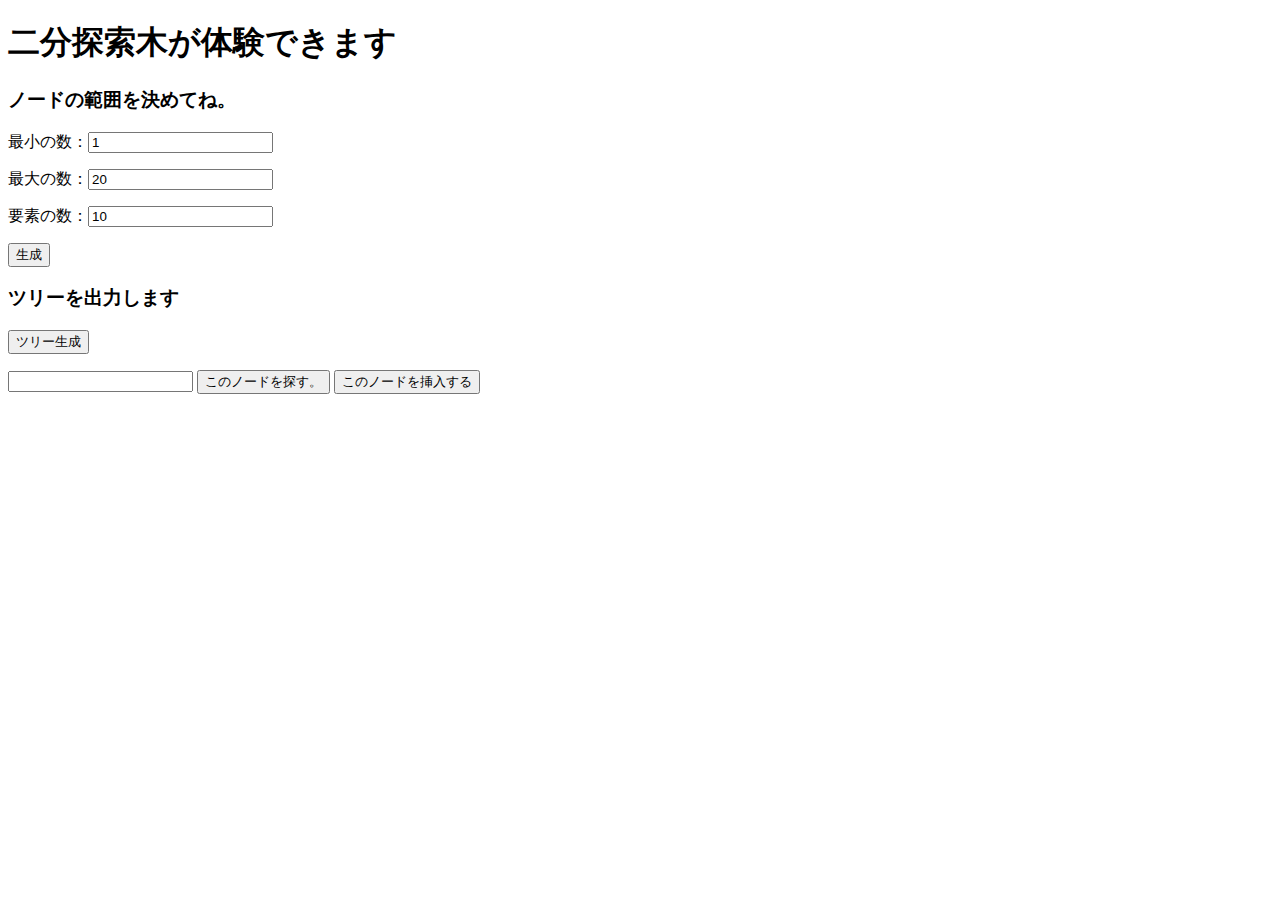
==== Tree.html @ a8b5bfb4 "一応ビルド・挿入は出来る。" ====
<!DOCTYPE html>

<html>
    <head>
        <title>二分探索木が体験できます</title>
        <meta charset="UTF-8">
        <meta name="viewport" content="width=device-width, initial-scale=1.0">
        <script src="js/jquery.min.js"></script>
        <script src="kadaiyaruzo/jquery.textchange.min.js"></script>
        
    </head>
    <body>
        <main>
            <h1>二分探索木が体験できます</h1>
            
            
            <div id="seedArea">
                <h3>ノードの範囲を決めてね。</h3>
                <p>最小の数：<input type="number" min="0" id="min" value="1"></p>
                <p>最大の数：<input type="number" min="1" id="max" value="20"></p>
                <p>要素の数：<input type ="number" min="1" id="amount" value="10"></p>
                <input type="button" id="seedInput" value="生成">
                
                <p id="seedOutput"></p>
               
            </div>
            <div id="treeArea">
                <h3>ツリーを出力します</h3>
                <input type="button" id="treeOutput" value="ツリー生成">
                <p id="errMsg"></p>
                <input type="number" min="0" id="target">
                 <input type="button" id="find" value="このノードを探す。">
                  <input type="button" id="insert" value="このノードを挿入する">
                  <p id="resultMsg"></p>
                <div id="nodes"></div>
            </div>
        </main>
        
        
        
        
        <script src="js/Tree_RG_rinkou.js"></script>
    </body>
        
</html>
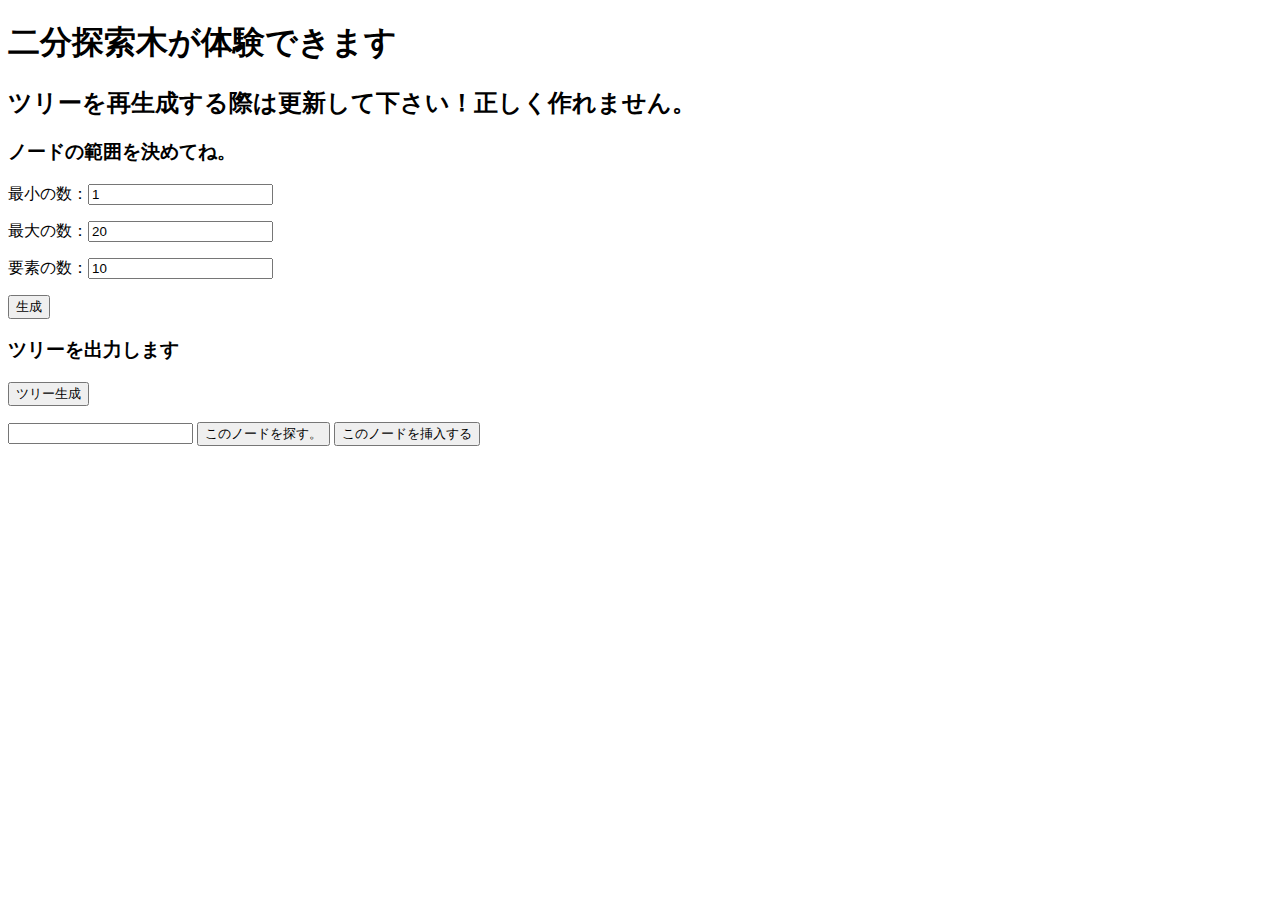
==== commit 556f1729: "更新してくれという記述を追加" ====
--- a/Tree.html
+++ b/Tree.html
@@ -12,6 +12,7 @@
     <body>
         <main>
             <h1>二分探索木が体験できます</h1>
+            <h2>ツリーを再生成する際は更新して下さい！正しく作れません。</h2>
             
             
             <div id="seedArea">
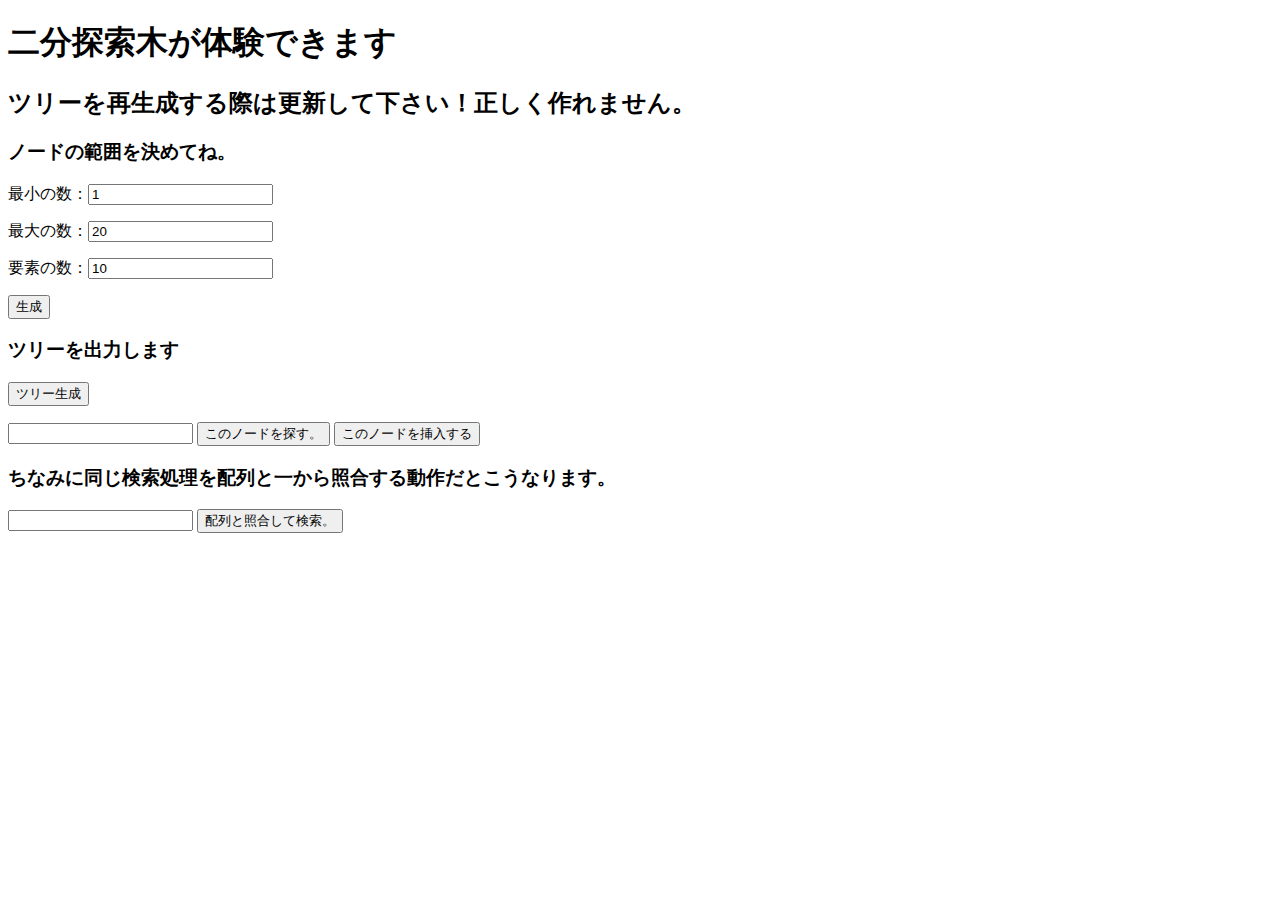
==== commit e1829ab4: "findを復旧してコメントアウトしておいた" ====
--- a/Tree.html
+++ b/Tree.html
@@ -35,6 +35,13 @@
                   <p id="resultMsg"></p>
                 <div id="nodes"></div>
             </div>
+            
+            <div id="badArea">
+                <h3>ちなみに同じ検索処理を配列と一から照合する動作だとこうなります。</h3>
+                <input type="number" min="0" id="s_target">
+                <input type="button" id="shougou" value="配列と照合して検索。">
+                
+            </div>
         </main>
         
         
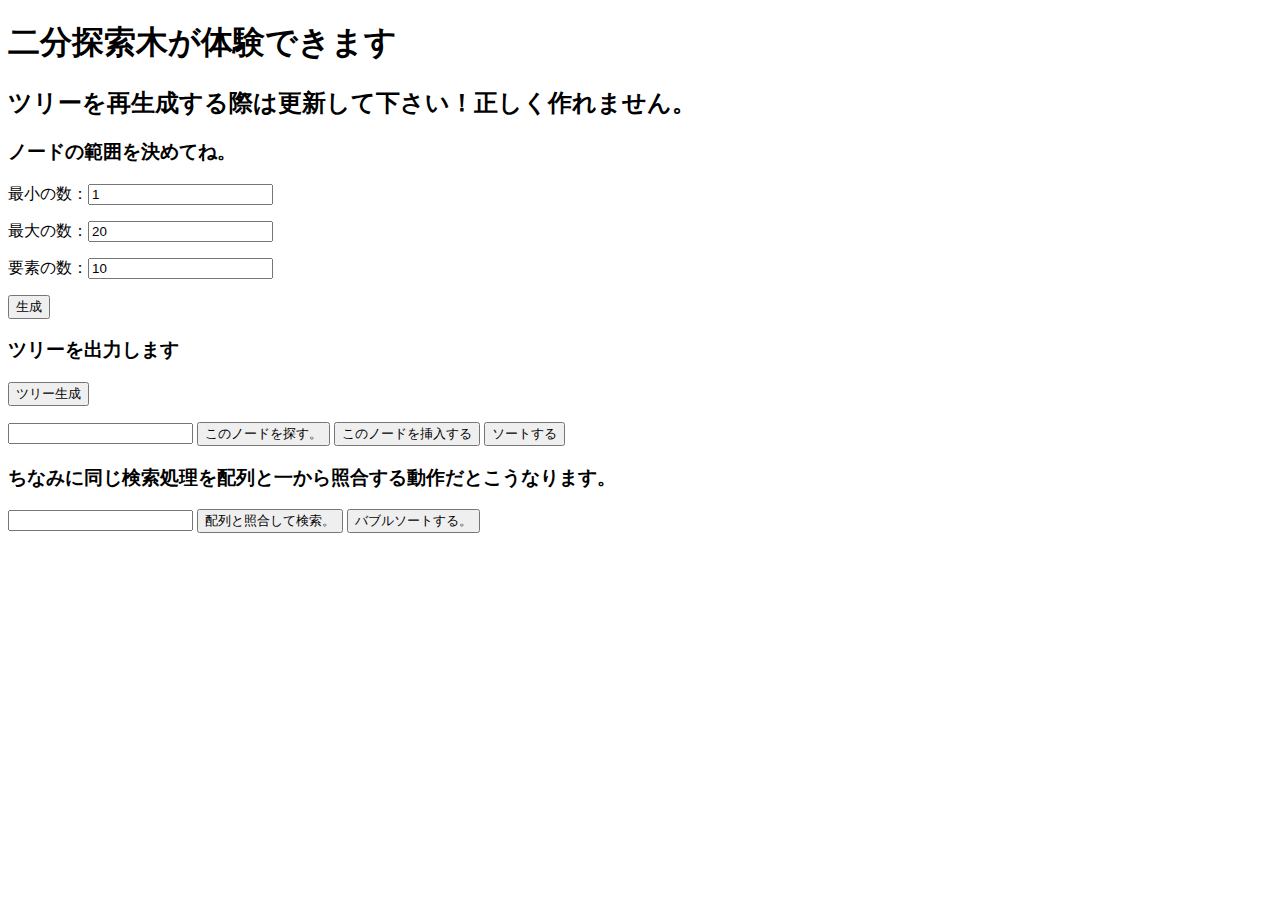
==== commit e90b980f: "d3.jsを導入しようとした" ====
--- a/Tree.html
+++ b/Tree.html
@@ -7,47 +7,50 @@
         <meta name="viewport" content="width=device-width, initial-scale=1.0">
         <script src="js/jquery.min.js"></script>
         <script src="kadaiyaruzo/jquery.textchange.min.js"></script>
-        
+        <script src="http://d3js.org/d3.v3.min.js" charset="utf-8"></script>
+
     </head>
     <body>
         <main>
             <h1>二分探索木が体験できます</h1>
             <h2>ツリーを再生成する際は更新して下さい！正しく作れません。</h2>
-            
-            
+
+
             <div id="seedArea">
                 <h3>ノードの範囲を決めてね。</h3>
                 <p>最小の数：<input type="number" min="0" id="min" value="1"></p>
                 <p>最大の数：<input type="number" min="1" id="max" value="20"></p>
                 <p>要素の数：<input type ="number" min="1" id="amount" value="10"></p>
                 <input type="button" id="seedInput" value="生成">
-                
+
                 <p id="seedOutput"></p>
-               
+
             </div>
             <div id="treeArea">
                 <h3>ツリーを出力します</h3>
                 <input type="button" id="treeOutput" value="ツリー生成">
                 <p id="errMsg"></p>
                 <input type="number" min="0" id="target">
-                 <input type="button" id="find" value="このノードを探す。">
-                  <input type="button" id="insert" value="このノードを挿入する">
-                  <p id="resultMsg"></p>
+                <input type="button" id="find" value="このノードを探す。">
+                <input type="button" id="insert" value="このノードを挿入する">
+                <input type="button" id="sort" value="ソートする">
+                <p id="resultMsg"></p>
                 <div id="nodes"></div>
             </div>
-            
+
             <div id="badArea">
                 <h3>ちなみに同じ検索処理を配列と一から照合する動作だとこうなります。</h3>
                 <input type="number" min="0" id="s_target">
                 <input type="button" id="shougou" value="配列と照合して検索。">
-                
+                <input type="button" id="bsort" value="バブルソートする。">
+                <p id="sMsg"></p>
             </div>
         </main>
-        
-        
-        
-        
+
+
+
+
         <script src="js/Tree_RG_rinkou.js"></script>
     </body>
-        
+
 </html>
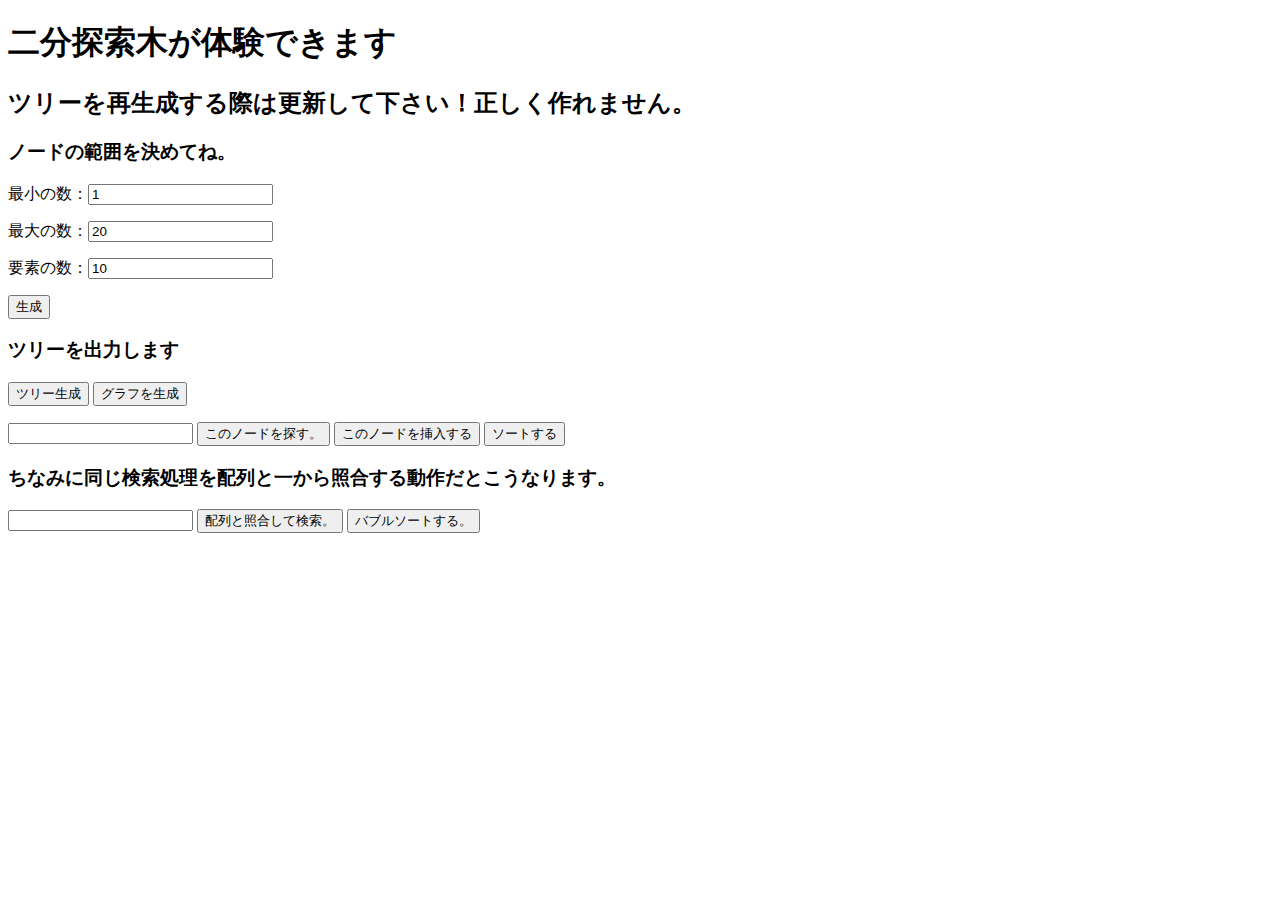
==== commit d0764002: "ソート機能を実装" ====
--- a/Tree.html
+++ b/Tree.html
@@ -8,6 +8,8 @@
         <script src="js/jquery.min.js"></script>
         <script src="kadaiyaruzo/jquery.textchange.min.js"></script>
         <script src="http://d3js.org/d3.v3.min.js" charset="utf-8"></script>
+        
+        <script src="js/clone.js" type="text/javascript"></script>
 
     </head>
     <body>
@@ -29,6 +31,7 @@
             <div id="treeArea">
                 <h3>ツリーを出力します</h3>
                 <input type="button" id="treeOutput" value="ツリー生成">
+                <input type="button" id="makegraf" value="グラフを生成">
                 <p id="errMsg"></p>
                 <input type="number" min="0" id="target">
                 <input type="button" id="find" value="このノードを探す。">
@@ -51,6 +54,8 @@
 
 
         <script src="js/Tree_RG_rinkou.js"></script>
+        
+        
     </body>
 
 </html>
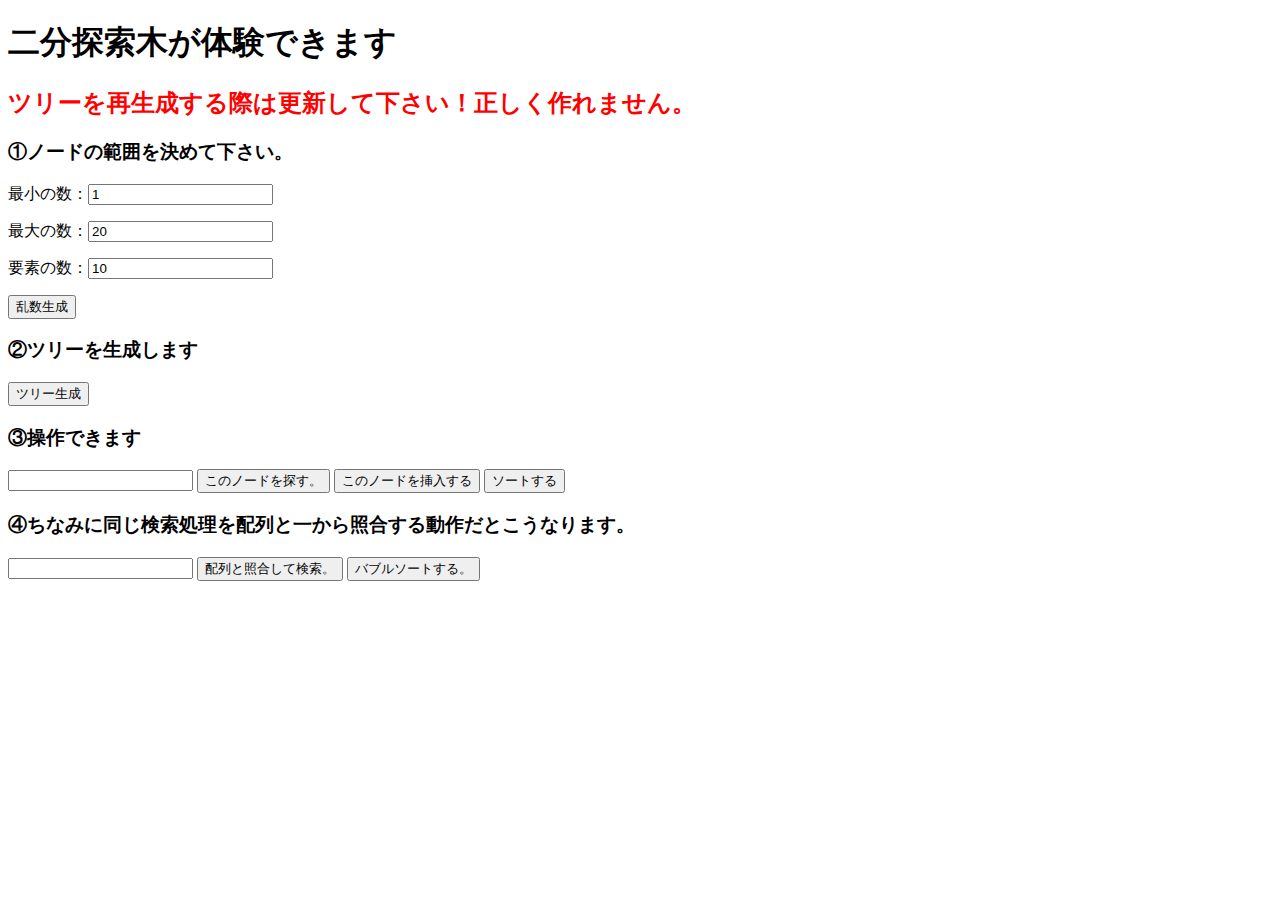
==== commit 75628b3a: "整理した" ====
--- a/Tree.html
+++ b/Tree.html
@@ -15,38 +15,41 @@
     <body>
         <main>
             <h1>二分探索木が体験できます</h1>
-            <h2>ツリーを再生成する際は更新して下さい！正しく作れません。</h2>
+            <h2 style="color: red">ツリーを再生成する際は更新して下さい！正しく作れません。</h2>
 
 
             <div id="seedArea">
-                <h3>ノードの範囲を決めてね。</h3>
+                <h3>①ノードの範囲を決めて下さい。</h3>
                 <p>最小の数：<input type="number" min="0" id="min" value="1"></p>
                 <p>最大の数：<input type="number" min="1" id="max" value="20"></p>
                 <p>要素の数：<input type ="number" min="1" id="amount" value="10"></p>
-                <input type="button" id="seedInput" value="生成">
+                <input type="button" id="seedInput" value="乱数生成">
 
                 <p id="seedOutput"></p>
 
             </div>
             <div id="treeArea">
-                <h3>ツリーを出力します</h3>
+                <h3>②ツリーを生成します</h3>
                 <input type="button" id="treeOutput" value="ツリー生成">
-                <input type="button" id="makegraf" value="グラフを生成">
+                <!--<input type="button" id="makegraf" value="グラフを生成">-->
                 <p id="errMsg"></p>
+                <h3>③操作できます</h3>
                 <input type="number" min="0" id="target">
                 <input type="button" id="find" value="このノードを探す。">
                 <input type="button" id="insert" value="このノードを挿入する">
                 <input type="button" id="sort" value="ソートする">
                 <p id="resultMsg"></p>
+                <p id="sortresult"></p>
                 <div id="nodes"></div>
             </div>
 
             <div id="badArea">
-                <h3>ちなみに同じ検索処理を配列と一から照合する動作だとこうなります。</h3>
+                <h3>④ちなみに同じ検索処理を配列と一から照合する動作だとこうなります。</h3>
                 <input type="number" min="0" id="s_target">
                 <input type="button" id="shougou" value="配列と照合して検索。">
                 <input type="button" id="bsort" value="バブルソートする。">
                 <p id="sMsg"></p>
+                <p id="ssort"></p>
             </div>
         </main>
 
